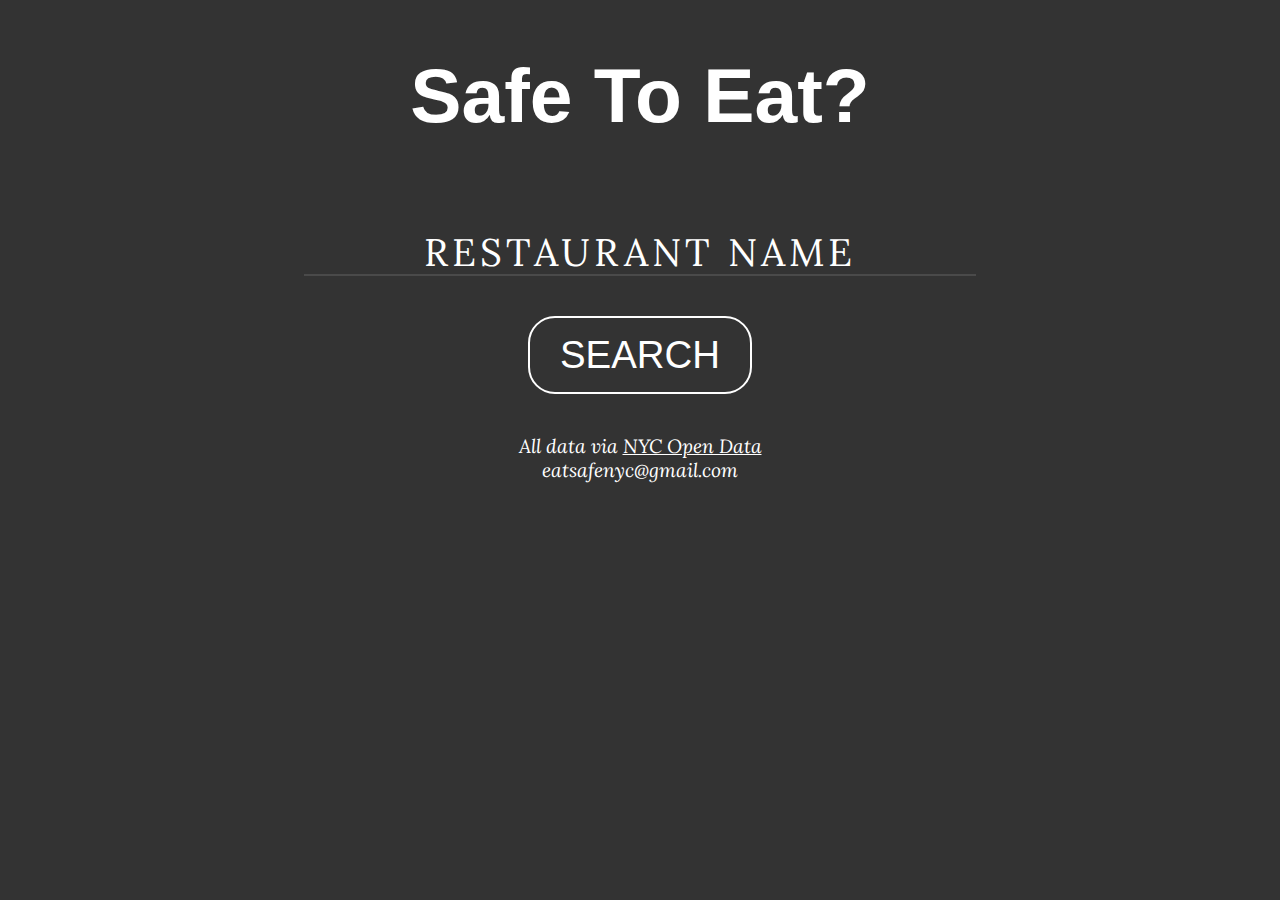
==== index.html @ bf7246b1 "fix index.html" ====
<!DOCTYPE html>
<meta name="viewport" content="width=device-width, initial-scale=1.0">
<html>
	<head>
		<title>Safe to Eat in NY?</title>
		<link rel="stylesheet" href="styles.css" />
	</head>
	<body>
		<div class="container">
			<h1>Safe To Eat?</h1>
			<form id="searchInput">
				<label>
					<input type="text" id="name" required autocomplete="off"/>
					<div class="label-text">Restaurant Name</div>
				</label>
				<button type='button' id="searchButton" onclick="findGrade()">SEARCH</button>
			</form>
			<p id="output"></p>
			<p id="choices"></p>
			<p id="searchAgain">
				<button id="searchAgainButton" onclick="searchAgain()">SEARCH AGAIN</button>
			</p>
		</div>
		<footer>
			<div> All data via <a target="_blank" href = "https://data.cityofnewyork.us/Health/DOHMH-New-York-City-Restaurant-Inspection-Results/43nn-pn8j/data">NYC Open Data</a> </div>
			<div>eatsafenyc@gmail.com</div>
		</footer>
	</body>
	<script src="https://ajax.googleapis.com/ajax/libs/jquery/3.4.1/jquery.min.js"></script>
	<script src="index.js"></script>
</html>
---- styles.css ----
@import url('https://fonts.googleapis.com/css?family=Open+Sans');
@import url('https://fonts.googleapis.com/css?family=Lora');

body {
  background: #333333;
  color: white;
  text-align: center;
  font-family: "Lora", Helvetica;
}

footer {
	margin: 20px;
}

.restaurant {
	font-size: larger;
	font-size: 3vmax;
}

.address {
	font-size: smaller;
	font-size: 2vmax;
	font-style: italic;
}

.answer {
	font-size: xx-large;
	font-size: 6vmax;
	margin: 10px;
}

.answer-subtext {
	margin: 10px;
	font-size: large;
	font-size: 3vmax;
}

#searchAgain {
	display: none;
}

#searchButton {
	font-size: medium;
	font-size: 3vmax;
}

#searchAgainButton {
	font-size: medium;
	font-size: 3vmax;
}

form {
	text-align: center;
}

label {
	display: block;
	letter-spacing: 4px;
	padding-top: 30px;
	text-align: center;
}

label .label-text {
    color: white;
    cursor: text;
    font-size: 20px;
	font-size: 3vmax;
    line-height: 20px;
	text-transform: uppercase;
	-moz-transform: translateY(-34px);
	-ms-transform: translateY(-34px);
	-webkit-transform: translateY(-34px);
	transform: translateY(-34px);
	transition: all 0.3s;
}

label input {
    background-color: transparent;
    border: 0;
    border-bottom: 2px solid #4A4A4A;
    color: white;
    font-size: 36px;
    letter-spacing: -1px;
    outline: 0;
    padding: 5px 20px;
    text-align: center;
    transition: all 0.3s;
	width: 50%;
}

label input:focus {
	max-width: 100%;
	width: 70%;
}
    
label input:focus + .label-text {
	color: white;
	font-size: 13px;
	font-size: 2vmax;
	moz-transform: translateY(-74px);
	ms-transform: translateY(-74px);
	-webkit-transform: translateY(-74px);
	transform: translateY(-74px);
}

label input:valid + .label-text {
	font-size: 13px;
	font-size: 2vmax;
	moz-transform: translateY(-74px);
	ms-transform: translateY(-74px);
	-webkit-transform: translateY(-74px);
	transform: translateY(-74px);
}

button {
  background-color: #333333;
  border: 2px solid white;
  border-radius: 27px;
  color: white;
  cursor: pointer;
  font-size: 20px;
  margin-top: 20px;
  padding: 15px 30px;
  transition: all 200ms;
  margin: 20px;
}
button:hover, button:focus {
  background-color: white;
  color: #333333;
  outline: 0;
}

footer {
	font-size: small;
	font-size: 1.5vmax;
	font-style: italic;
}

a {
	color: white;
}

h1 {
	font-family: "Libre Baskerville", Helvetica;
	font-size: 40px;
	font-size: 6vmax;
	width: 100%;
}
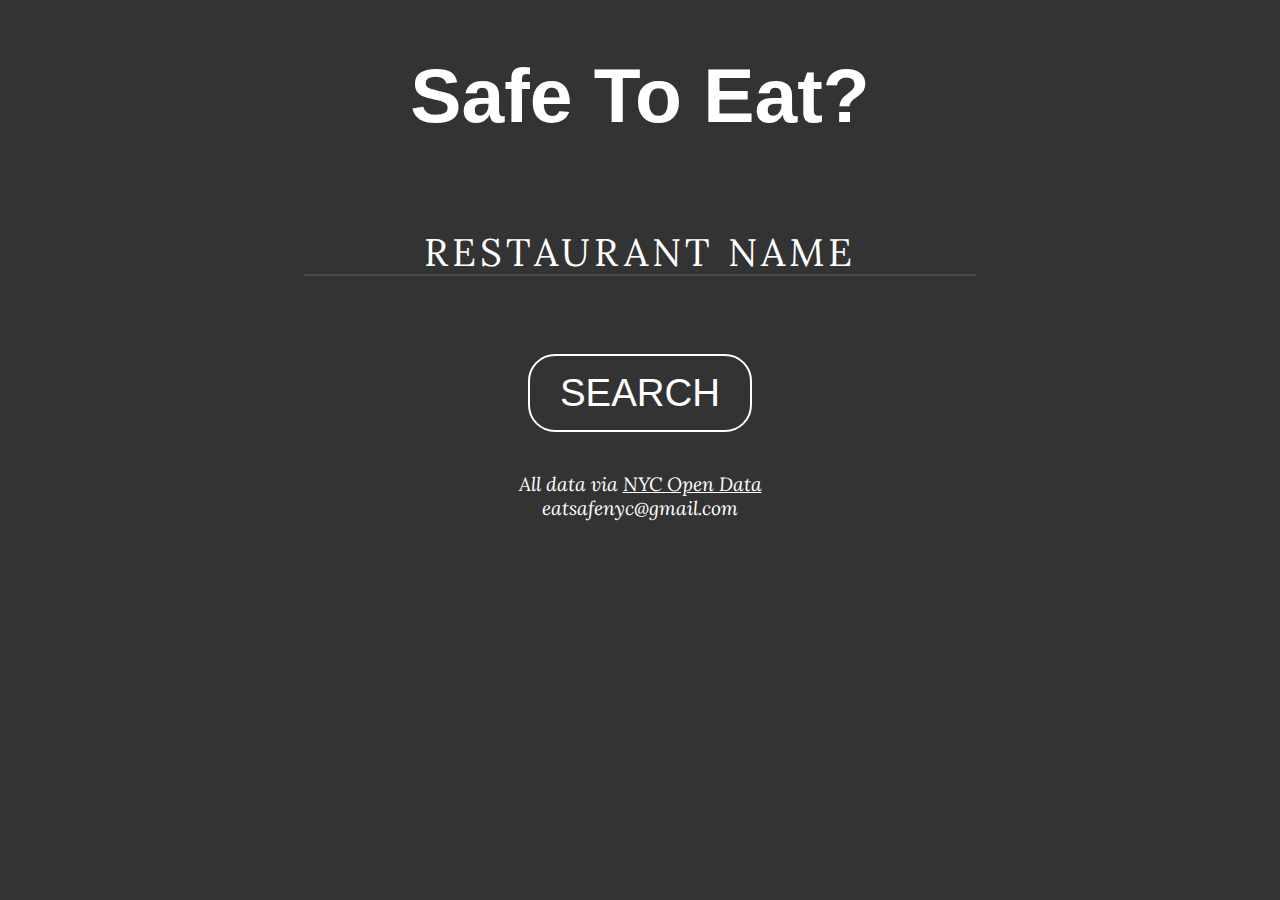
==== commit 3b35bd01: "move waiting while searching text" ====
--- a/index.html
+++ b/index.html
@@ -2,8 +2,16 @@
 <meta name="viewport" content="width=device-width, initial-scale=1.0">
 <html>
 	<head>
-		<title>Safe to Eat in NY?</title>
+		<title>Safe to Eat in NYC?</title>
 		<link rel="stylesheet" href="styles.css" />
+		<!-- Global site tag (gtag.js) - Google Analytics -->
+		<script async src="https://www.googletagmanager.com/gtag/js?id=UA-155322825-1"></script>
+		<script>
+		  window.dataLayer = window.dataLayer || [];
+		  function gtag(){dataLayer.push(arguments);}
+		  gtag('js', new Date());
+		  gtag('config', 'UA-155322825-1');
+		</script>
 	</head>
 	<body>
 		<div class="container">
@@ -13,6 +21,7 @@
 					<input type="text" id="name" required autocomplete="off"/>
 					<div class="label-text">Restaurant Name</div>
 				</label>
+				<p id="wait"></p>
 				<button type='button' id="searchButton" onclick="findGrade()">SEARCH</button>
 			</form>
 			<p id="output"></p>
--- a/styles.css
+++ b/styles.css
@@ -10,6 +10,11 @@
 
 footer {
 	margin: 20px;
+}
+
+#wait {
+	font-size: large;
+	font-size: 3vmax;
 }
 
 .restaurant {
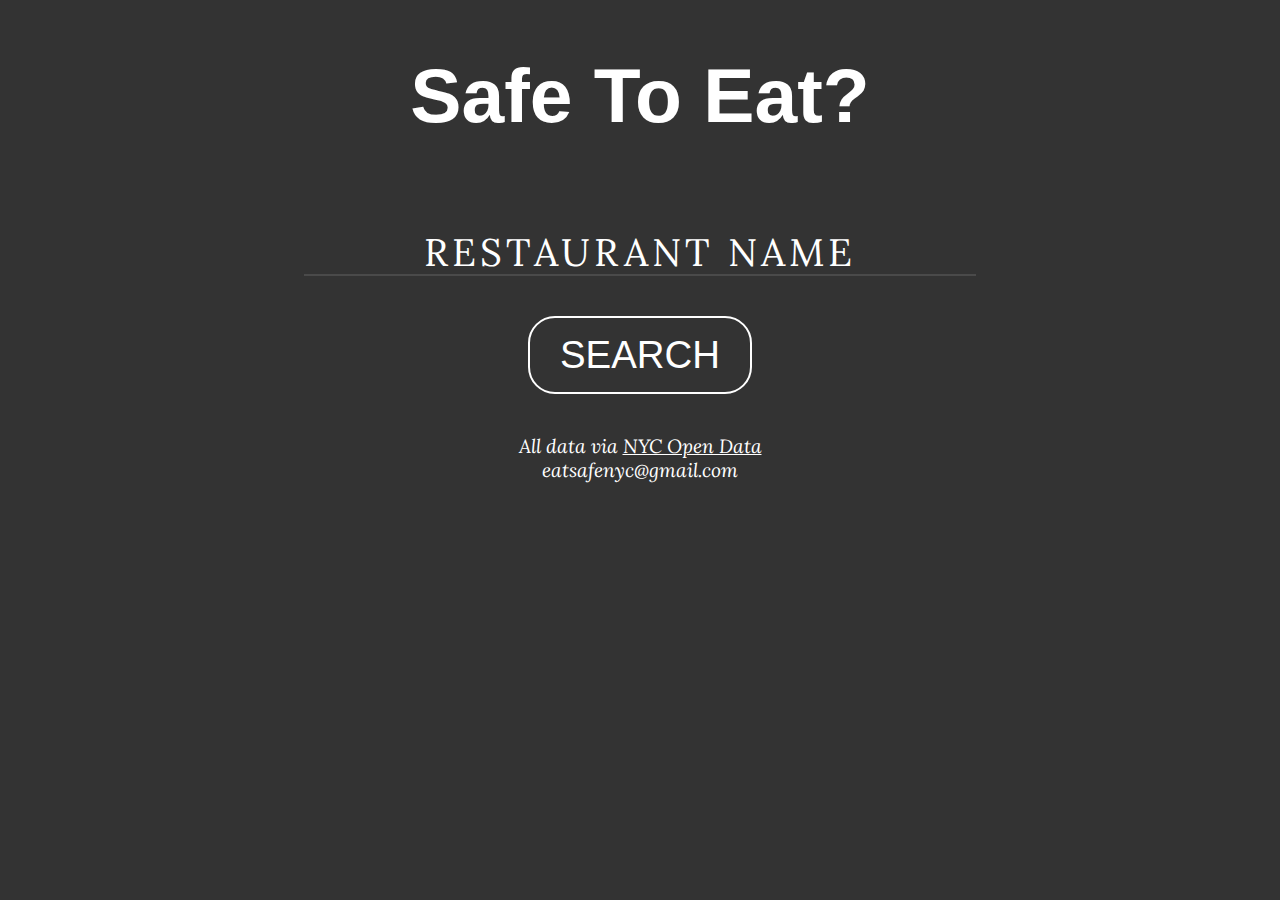
==== commit 7173ed18: "add spinner and fix grade messages" ====
--- a/index.html
+++ b/index.html
@@ -1,5 +1,4 @@
 <!DOCTYPE html>
-<meta name="viewport" content="width=device-width, initial-scale=1.0">
 <html>
 	<head>
 		<title>Safe to Eat in NYC?</title>
@@ -12,6 +11,7 @@
 		  gtag('js', new Date());
 		  gtag('config', 'UA-155322825-1');
 		</script>
+		<meta name="viewport" content="width=device-width, initial-scale=1.0">
 	</head>
 	<body>
 		<div class="container">
@@ -21,7 +21,7 @@
 					<input type="text" id="name" required autocomplete="off"/>
 					<div class="label-text">Restaurant Name</div>
 				</label>
-				<p id="wait"></p>
+				<div id="wait" class="loading-spinner"></div>
 				<button type='button' id="searchButton" onclick="findGrade()">SEARCH</button>
 			</form>
 			<p id="output"></p>
--- a/styles.css
+++ b/styles.css
@@ -41,6 +41,10 @@
 }
 
 #searchAgain {
+	display: none;
+}
+
+#wait {
 	display: none;
 }
 
@@ -150,4 +154,73 @@
 	font-size: 40px;
 	font-size: 6vmax;
 	width: 100%;
-}+}
+
+@-webkit-keyframes rotate-forever {
+  0% {
+    -webkit-transform: rotate(0deg);
+    -moz-transform: rotate(0deg);
+    -ms-transform: rotate(0deg);
+    -o-transform: rotate(0deg);
+    transform: rotate(0deg);
+  }
+  100% {
+    -webkit-transform: rotate(360deg);
+    -moz-transform: rotate(360deg);
+    -ms-transform: rotate(360deg);
+    -o-transform: rotate(360deg);
+    transform: rotate(360deg);
+  }
+}
+@-moz-keyframes rotate-forever {
+  0% {
+    -webkit-transform: rotate(0deg);
+    -moz-transform: rotate(0deg);
+    -ms-transform: rotate(0deg);
+    -o-transform: rotate(0deg);
+    transform: rotate(0deg);
+  }
+  100% {
+    -webkit-transform: rotate(360deg);
+    -moz-transform: rotate(360deg);
+    -ms-transform: rotate(360deg);
+    -o-transform: rotate(360deg);
+    transform: rotate(360deg);
+  }
+}
+@keyframes rotate-forever {
+  0% {
+    -webkit-transform: rotate(0deg);
+    -moz-transform: rotate(0deg);
+    -ms-transform: rotate(0deg);
+    -o-transform: rotate(0deg);
+    transform: rotate(0deg);
+  }
+  100% {
+    -webkit-transform: rotate(360deg);
+    -moz-transform: rotate(360deg);
+    -ms-transform: rotate(360deg);
+    -o-transform: rotate(360deg);
+    transform: rotate(360deg);
+  }
+}
+.loading-spinner {
+  -webkit-animation-duration: 0.75s;
+  -moz-animation-duration: 0.75s;
+  animation-duration: 0.75s;
+  -webkit-animation-iteration-count: infinite;
+  -moz-animation-iteration-count: infinite;
+  animation-iteration-count: infinite;
+  -webkit-animation-name: rotate-forever;
+  -moz-animation-name: rotate-forever;
+  animation-name: rotate-forever;
+  -webkit-animation-timing-function: linear;
+  -moz-animation-timing-function: linear;
+  animation-timing-function: linear;
+  height: 30px;
+  width: 30px;
+  border: 4px solid #ffffff;
+  border-right-color: transparent;
+  border-radius: 50%;
+  margin: auto;
+}
